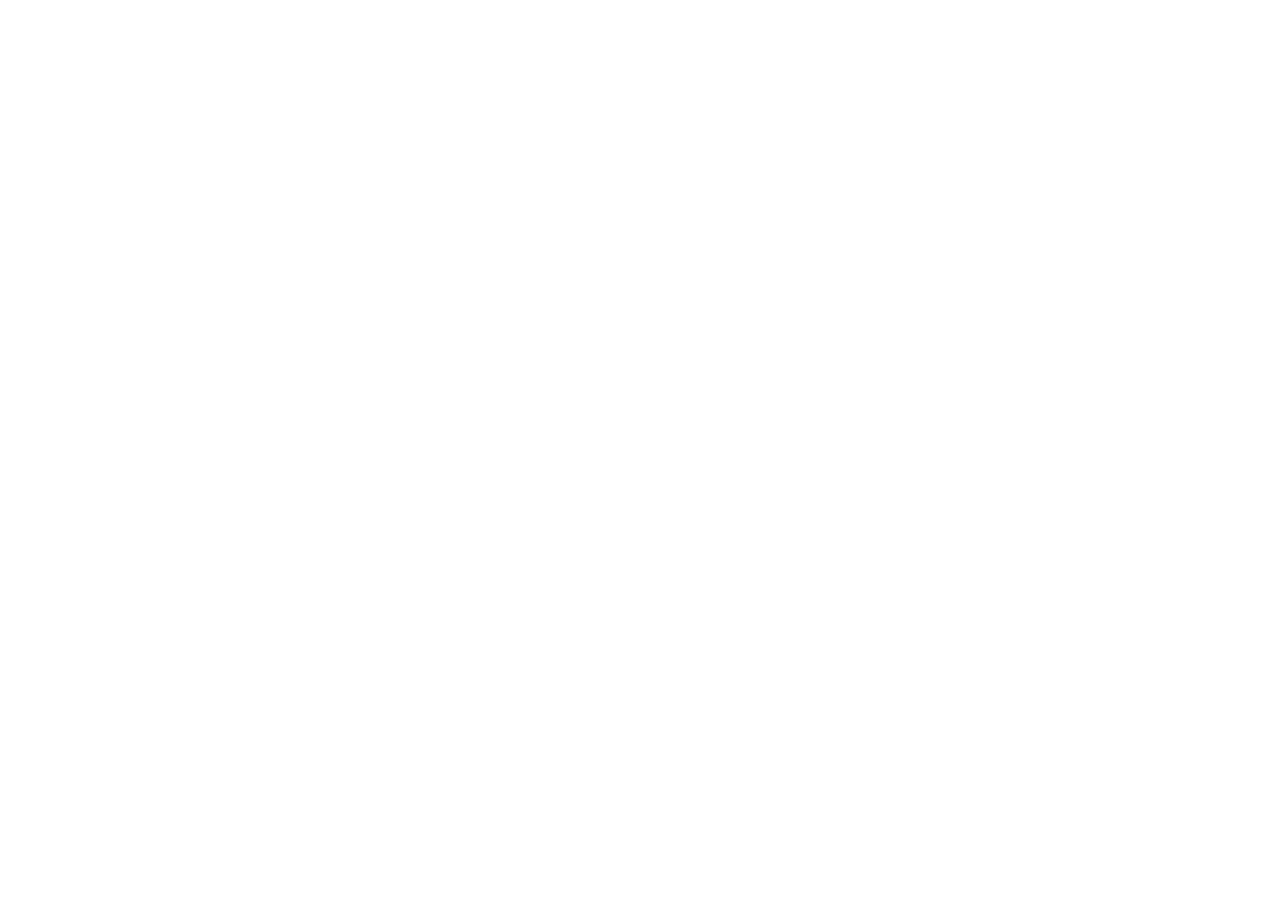
==== index.html @ b61e64b8 "html beállítások" ====
<!DOCTYPE html>
<html lang="hu">

<head>
    <meta charset="UTF-8">
    <link href="https://cdn.jsdelivr.net/npm/bootstrap@5.2.0/dist/css/bootstrap.min.css" rel="stylesheet"
        integrity="sha384-gH2yIJqKdNHPEq0n4Mqa/HGKIhSkIHeL5AyhkYV8i59U5AR6csBvApHHNl/vI1Bx" crossorigin="anonymous">
    <link href="style.css" rel="stylesheet">
    <title>Vörös tonhal steak</title>
</head>

<body>

    <script src="https://cdn.jsdelivr.net/npm/bootstrap@5.2.1/dist/js/bootstrap.bundle.min.js"
        integrity="sha384-u1OknCvxWvY5kfmNBILK2hRnQC3Pr17a+RTT6rIHI7NnikvbZlHgTPOOmMi466C8"
        crossorigin="anonymous"></script>
</body>

</html>
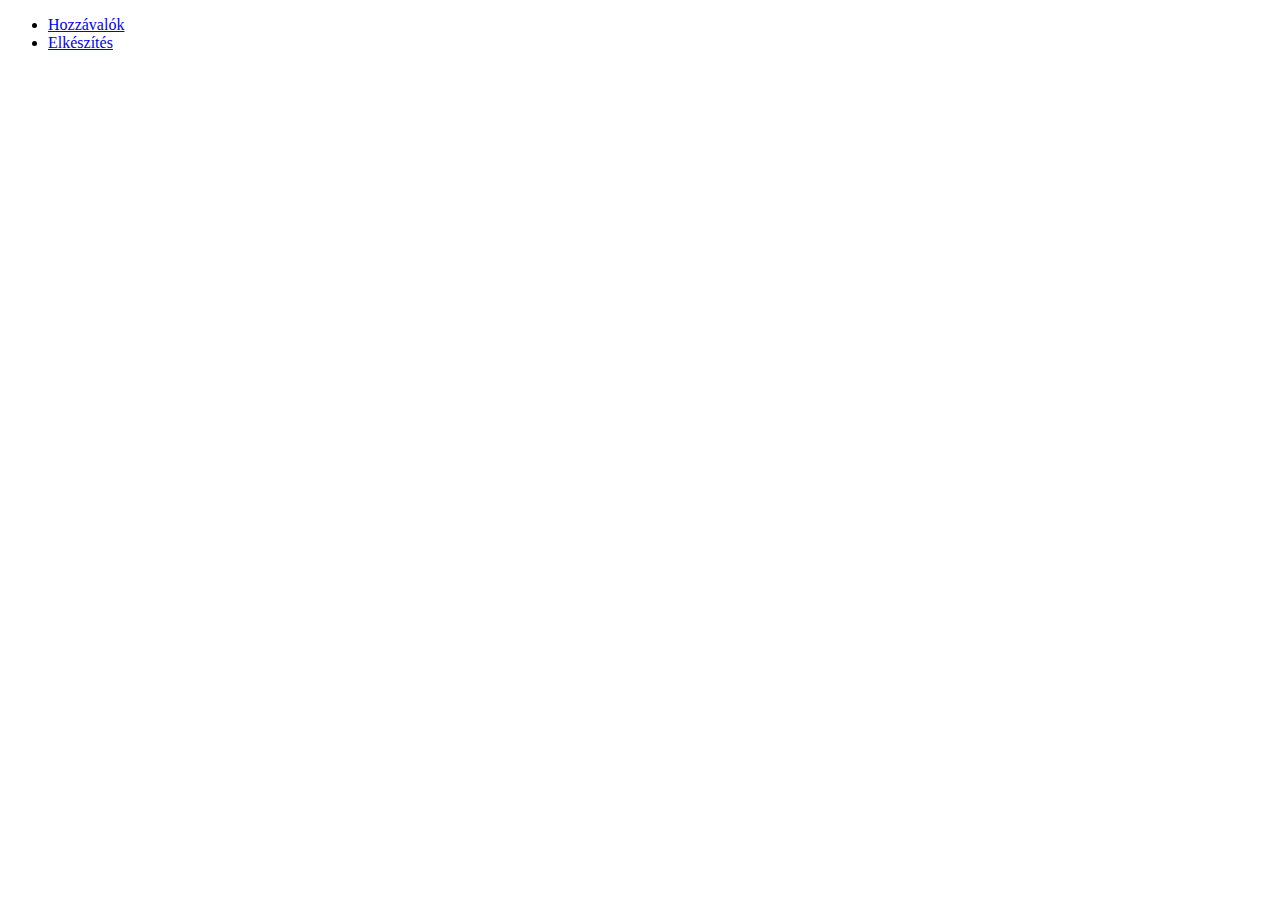
==== commit 320ef5ca: "navbar" ====
--- a/index.html
+++ b/index.html
@@ -10,6 +10,18 @@
 </head>
 
 <body>
+    <nav class="navbar navbar-expand-lg navbar-light bg-warning">
+        <div class="collapse navbar-collapse" id="navbarNav">
+            <ul class="navbar-nav">
+                <li class="nav-item active">
+                    <a class="nav-link" href="#">Hozzávalók</a>
+                </li>
+                <li class="nav-item">
+                    <a class="nav-link" href="#">Elkészítés</a>
+                </li>
+            </ul>
+        </div>
+    </nav>
 
     <script src="https://cdn.jsdelivr.net/npm/bootstrap@5.2.1/dist/js/bootstrap.bundle.min.js"
         integrity="sha384-u1OknCvxWvY5kfmNBILK2hRnQC3Pr17a+RTT6rIHI7NnikvbZlHgTPOOmMi466C8"
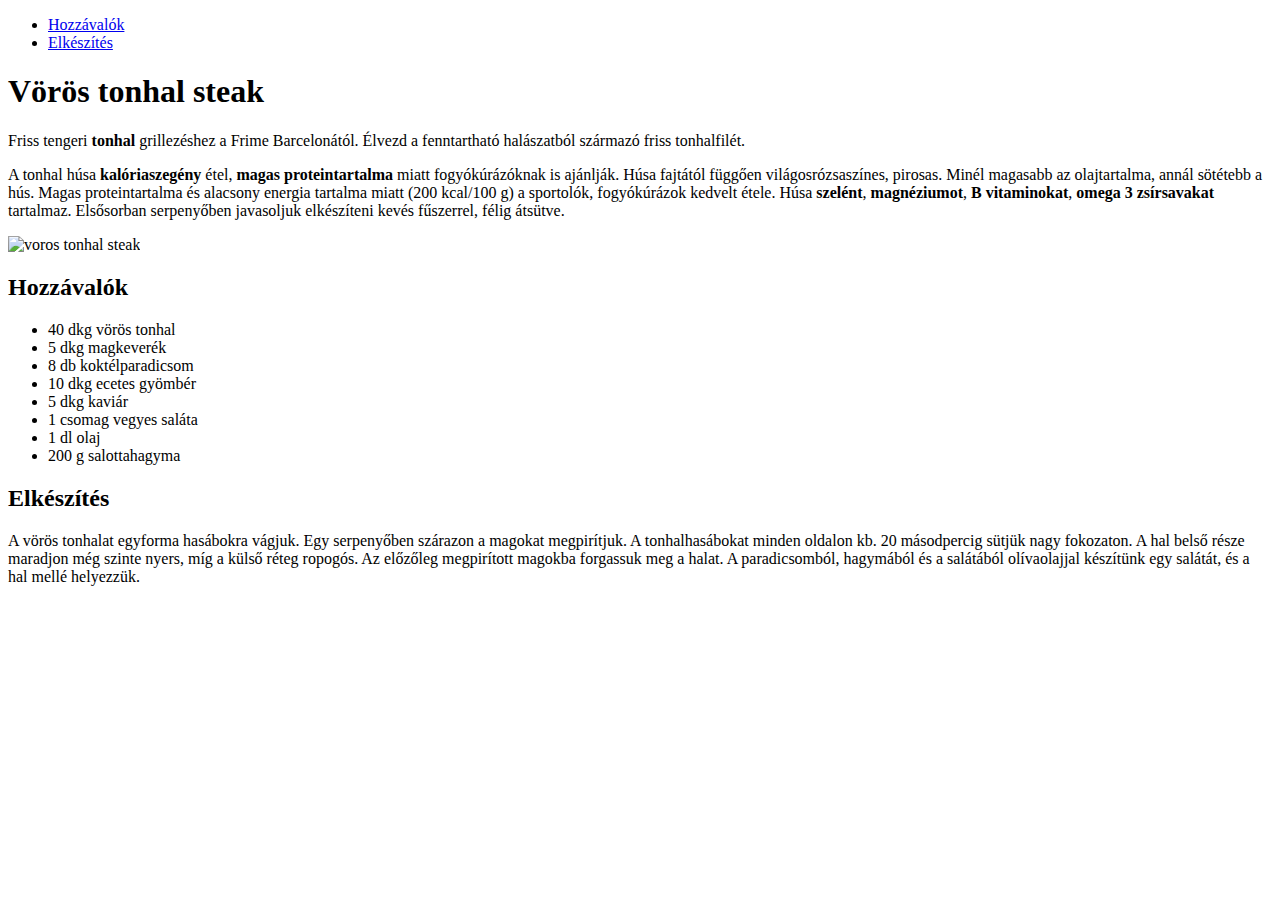
==== commit 2c434e33: "body bővítve" ====
--- a/index.html
+++ b/index.html
@@ -22,6 +22,55 @@
             </ul>
         </div>
     </nav>
+    <div class="container">
+        <div class="row">
+            <div class="col-sm-12 col-md-8 col-lg-8">
+                <h1>Vörös tonhal steak</h1>
+                <p>Friss tengeri <b>tonhal</b> grillezéshez a Frime Barcelonától. Élvezd a fenntartható halászatból
+                    származó
+                    friss tonhalfilét.
+                </p>
+                <p>A tonhal húsa <b>kalóriaszegény</b> étel, <b>magas proteintartalma</b> miatt
+                    fogyókúrázóknak is ajánlják. Húsa
+                    fajtától függően világosrózsaszínes, pirosas. Minél magasabb az olajtartalma, annál sötétebb a hús.
+                    Magas proteintartalma és alacsony energia tartalma miatt (200 kcal/100 g) a sportolók, fogyókúrázok
+                    kedvelt étele. Húsa <b>szelént</b>, <b>magnéziumot</b>, <b>B vitaminokat</b>,
+                    <b>omega 3 zsírsavakat</b> tartalmaz. Elsősorban
+                    serpenyőben javasoljuk elkészíteni kevés fűszerrel, félig átsütve.
+                </p>
+            </div>
+            <div class="col-sm-12 col-md-4 col-lg-4">
+                <img class="img-fluid" src="kep.png" alt="voros tonhal steak">
+            </div>
+        </div>
+        <div class="row">
+            <div class="col-sm-12 col-md-4 col-lg-4">
+                <h2>Hozzávalók</h2>
+                <ul>
+                    <li>40 dkg vörös tonhal</li>
+                    <li>5 dkg magkeverék</li>
+                    <li>8 db koktélparadicsom</li>
+                    <li>10 dkg ecetes gyömbér</li>
+                    <li>5 dkg kaviár</li>
+                    <li>1 csomag vegyes saláta</li>
+                    <li>1 dl olaj</li>
+                    <li>200 g salottahagyma</li>
+                </ul>
+            </div>
+            <div class="col-sm-12 col-md-8 col-lg-8">
+                <h2>Elkészítés</h2>
+                <p>A vörös tonhalat egyforma hasábokra vágjuk. Egy serpenyőben szárazon a magokat megpirítjuk. A
+                    tonhalhasábokat
+                    minden oldalon kb. 20 másodpercig sütjük nagy fokozaton. A hal belső része maradjon még szinte
+                    nyers,
+                    míg a
+                    külső réteg ropogós. Az előzőleg megpirított magokba forgassuk meg a halat. A paradicsomból,
+                    hagymából
+                    és a
+                    salátából olívaolajjal készítünk egy salátát, és a hal mellé helyezzük.</p>
+            </div>
+        </div>
+    </div>
 
     <script src="https://cdn.jsdelivr.net/npm/bootstrap@5.2.1/dist/js/bootstrap.bundle.min.js"
         integrity="sha384-u1OknCvxWvY5kfmNBILK2hRnQC3Pr17a+RTT6rIHI7NnikvbZlHgTPOOmMi466C8"
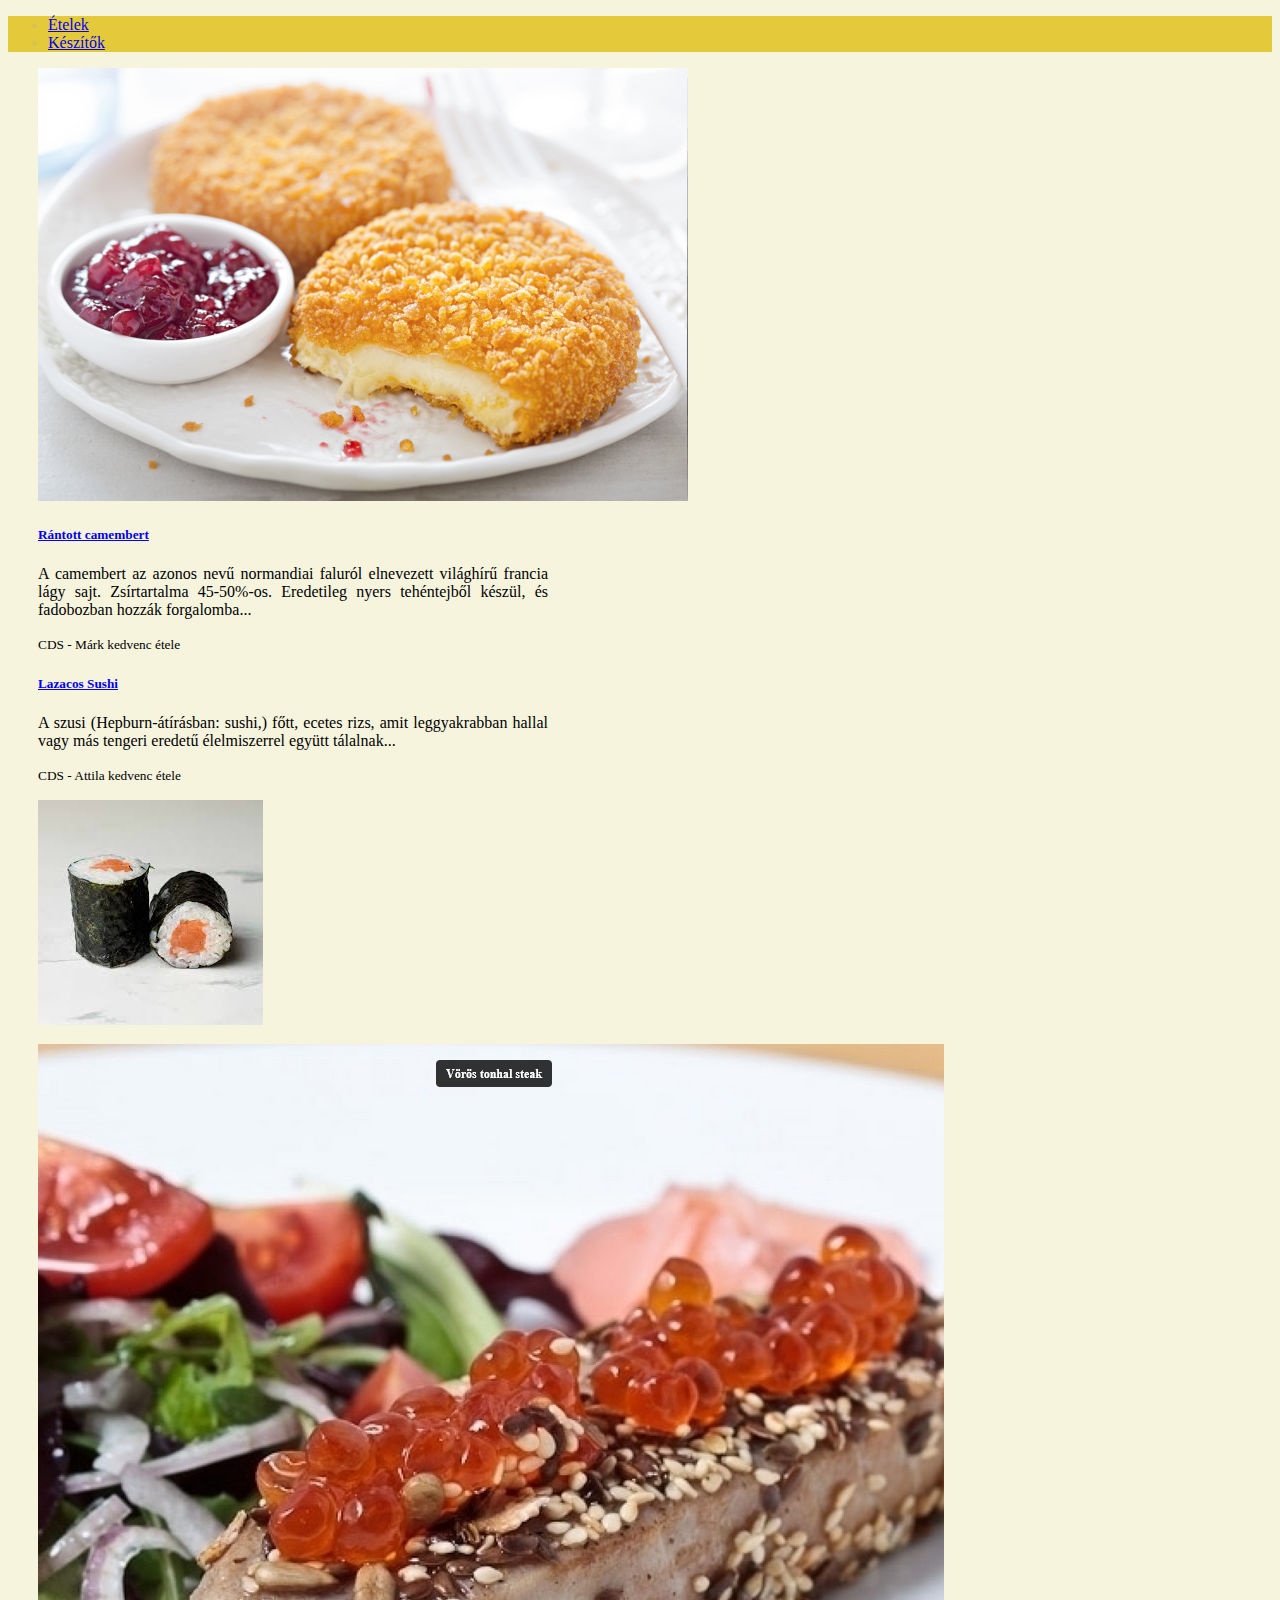
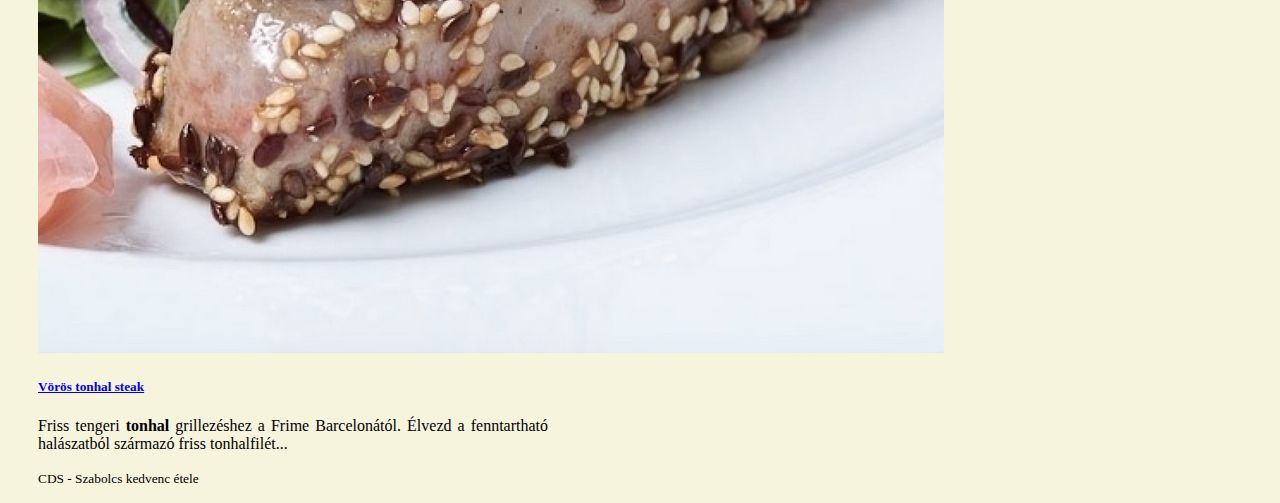
==== commit dacd665d: "Kezdőlap kész, utolsó rész félkész" ====
--- a/index.html
+++ b/index.html
@@ -6,7 +6,7 @@
     <link href="https://cdn.jsdelivr.net/npm/bootstrap@5.2.0/dist/css/bootstrap.min.css" rel="stylesheet"
         integrity="sha384-gH2yIJqKdNHPEq0n4Mqa/HGKIhSkIHeL5AyhkYV8i59U5AR6csBvApHHNl/vI1Bx" crossorigin="anonymous">
     <link href="style.css" rel="stylesheet">
-    <title>Vörös tonhal steak</title>
+    <title>CDS - Kezdőlap</title>
 </head>
 
 <body>
@@ -14,60 +14,73 @@
         <div class="collapse navbar-collapse" id="navbarNav">
             <ul class="navbar-nav">
                 <li class="nav-item active">
-                    <a class="nav-link" href="#">Hozzávalók</a>
+                    <a class="nav-link" href="index.html">Ételek</a>
                 </li>
                 <li class="nav-item">
-                    <a class="nav-link" href="#">Elkészítés</a>
+                    <a class="nav-link" href="#">Készítők</a>
                 </li>
             </ul>
         </div>
     </nav>
     <div class="container">
         <div class="row">
-            <div class="col-sm-12 col-md-8 col-lg-8">
-                <h1>Vörös tonhal steak</h1>
-                <p>Friss tengeri <b>tonhal</b> grillezéshez a Frime Barcelonától. Élvezd a fenntartható halászatból
-                    származó
-                    friss tonhalfilét.
-                </p>
-                <p>A tonhal húsa <b>kalóriaszegény</b> étel, <b>magas proteintartalma</b> miatt
-                    fogyókúrázóknak is ajánlják. Húsa
-                    fajtától függően világosrózsaszínes, pirosas. Minél magasabb az olajtartalma, annál sötétebb a hús.
-                    Magas proteintartalma és alacsony energia tartalma miatt (200 kcal/100 g) a sportolók, fogyókúrázok
-                    kedvelt étele. Húsa <b>szelént</b>, <b>magnéziumot</b>, <b>B vitaminokat</b>,
-                    <b>omega 3 zsírsavakat</b> tartalmaz. Elsősorban
-                    serpenyőben javasoljuk elkészíteni kevés fűszerrel, félig átsütve.
-                </p>
-            </div>
-            <div class="col-sm-12 col-md-4 col-lg-4">
-                <img class="img-fluid" src="kep.png" alt="voros tonhal steak">
+            <div class="card mb-3" style="max-width: 540px;">
+                <div class="row g-0">
+                    <div class="col-md-4">
+                        <img src="camember.jpg" class="img-fluid rounded-start" alt="camembert">
+                    </div>
+                    <div class="col-md-8">
+                        <div class="card-body">
+                            <h5 class="card-title"><a href="camember.html">Rántott camembert</a></h5>
+                            <p class="card-text">A camembert az azonos nevű normandiai faluról elnevezett világhírű
+                                francia lágy sajt. Zsírtartalma 45-50%-os. Eredetileg nyers tehéntejből készül, és
+                                fadobozban hozzák forgalomba...</p>
+                            <p class="card-text"><small class="text-muted">CDS - Márk kedvenc étele</small></p>
+                        </div>
+                    </div>
+                </div>
             </div>
         </div>
         <div class="row">
-            <div class="col-sm-12 col-md-4 col-lg-4">
-                <h2>Hozzávalók</h2>
-                <ul>
-                    <li>40 dkg vörös tonhal</li>
-                    <li>5 dkg magkeverék</li>
-                    <li>8 db koktélparadicsom</li>
-                    <li>10 dkg ecetes gyömbér</li>
-                    <li>5 dkg kaviár</li>
-                    <li>1 csomag vegyes saláta</li>
-                    <li>1 dl olaj</li>
-                    <li>200 g salottahagyma</li>
-                </ul>
+            <div class="col-lg-8">
+
             </div>
-            <div class="col-sm-12 col-md-8 col-lg-8">
-                <h2>Elkészítés</h2>
-                <p>A vörös tonhalat egyforma hasábokra vágjuk. Egy serpenyőben szárazon a magokat megpirítjuk. A
-                    tonhalhasábokat
-                    minden oldalon kb. 20 másodpercig sütjük nagy fokozaton. A hal belső része maradjon még szinte
-                    nyers,
-                    míg a
-                    külső réteg ropogós. Az előzőleg megpirított magokba forgassuk meg a halat. A paradicsomból,
-                    hagymából
-                    és a
-                    salátából olívaolajjal készítünk egy salátát, és a hal mellé helyezzük.</p>
+            <div class="col-lg-4">
+                <div class="card mb-3" style="max-width: 540px;">
+                    <div class="row g-0">
+                        <div class="col-md-8">
+                            <div class="card-body">
+                                <h5 class="card-title"><a href="sushi_oldal.html">Lazacos Sushi</a></h5>
+                                <p class="card-text">A szusi (Hepburn-átírásban: sushi,) főtt, ecetes rizs, amit
+                                    leggyakrabban hallal vagy más tengeri eredetű élelmiszerrel együtt
+                                    tálalnak...</p>
+                                <p class="card-text"><small class="text-muted">CDS - Attila kedvenc étele</small></p>
+                            </div>
+                        </div>
+                        <div class="col-md-4">
+                            <img src="sushi.jpg" class="img-fluid rounded-start" alt="sushi">
+                        </div>
+                    </div>
+                </div>
+            </div>
+        </div>
+        <div class="row">
+            <div class="card mb-3" style="max-width: 540px;">
+                <div class="row g-0">
+                    <div class="col-md-4">
+                        <img src="kep.png" class="img-fluid rounded-start" alt="voros_tonhal_steak">
+                    </div>
+                    <div class="col-md-8">
+                        <div class="card-body">
+                            <h5 class="card-title"><a href="voros_tonhal_steak.html">Vörös tonhal steak</a></h5>
+                            <p class="card-text">Friss tengeri <b>tonhal</b> grillezéshez a Frime Barcelonától. Élvezd a
+                                fenntartható halászatból
+                                származó
+                                friss tonhalfilét...</p>
+                            <p class="card-text"><small class="text-muted">CDS - Szabolcs kedvenc étele</small></p>
+                        </div>
+                    </div>
+                </div>
             </div>
         </div>
     </div>
--- a/style.css
+++ b/style.css
@@ -0,0 +1,28 @@
+body {
+    background-color: rgb(247, 244, 222);
+}
+
+h1 {
+    color: rgb(214, 194, 82);
+    font-weight: bold;
+    font-size: 170%;
+}
+
+h2 {
+    color: rgb(214, 194, 82);
+    font-weight: bold;
+    font-size: 140%;
+}
+
+nav {
+    background-color: rgb(228, 202, 59);
+    color: rgb(214, 194, 82);
+}
+
+p {
+    text-align: justify;
+}
+
+.row {
+    margin: 15px;
+}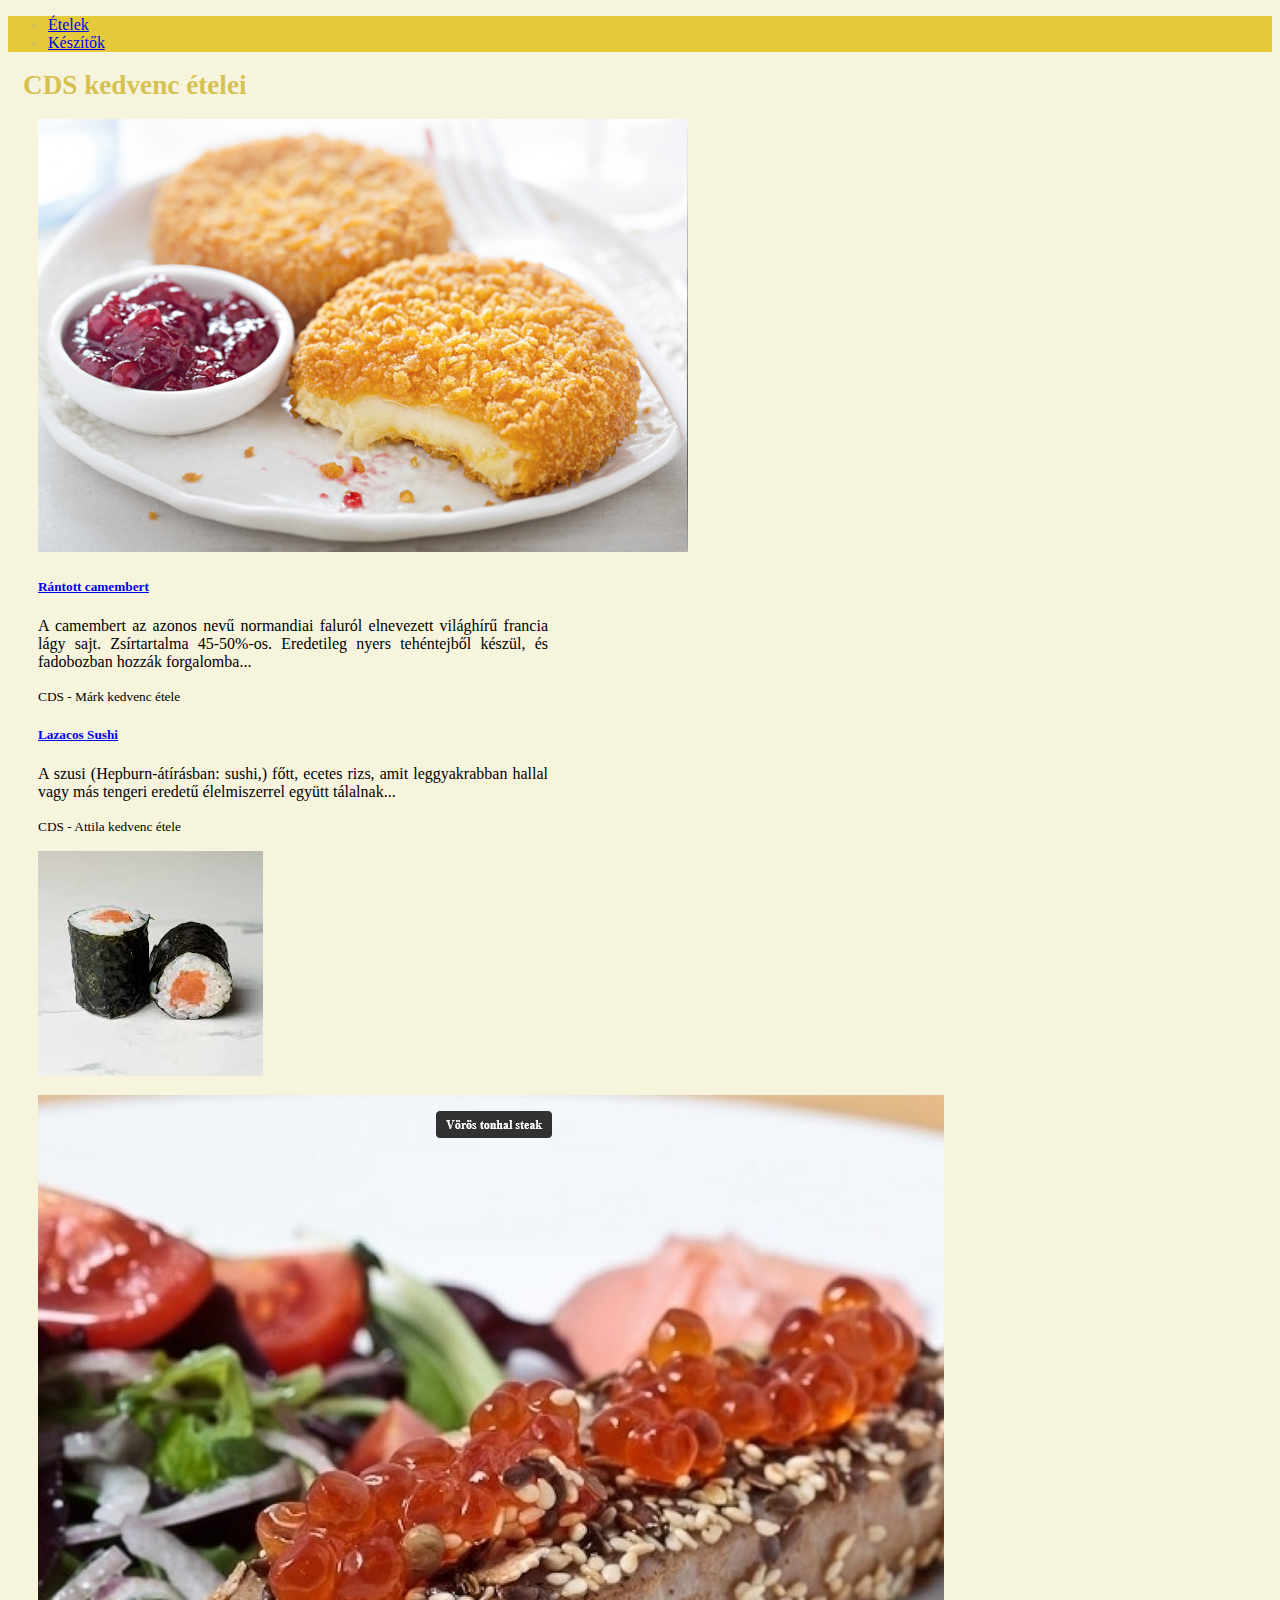
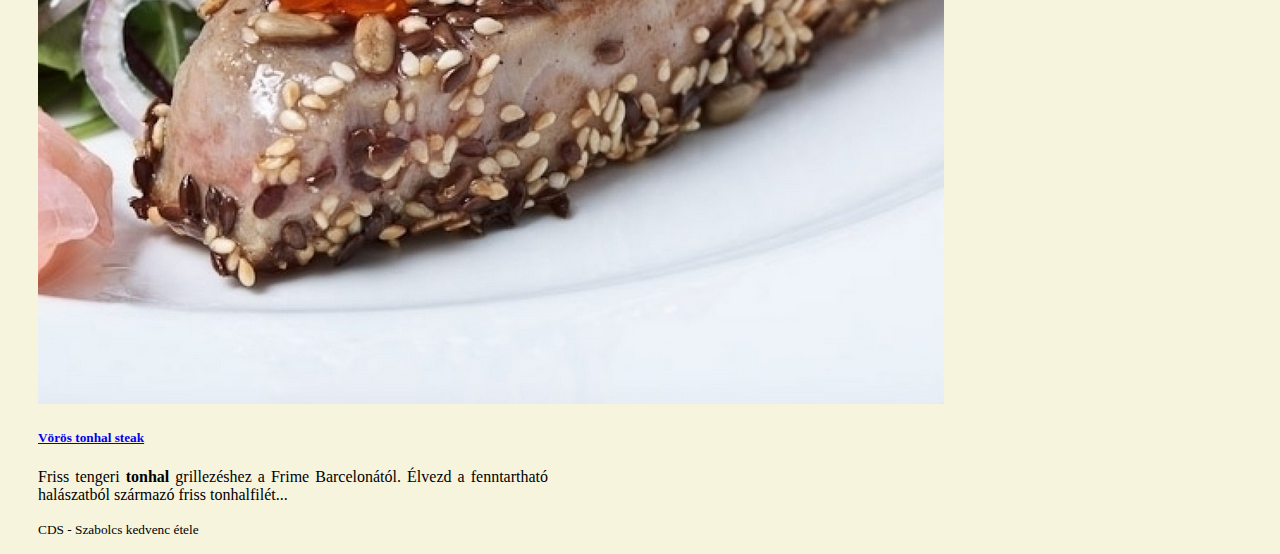
==== commit f754ce83: "Utolsó simítások" ====
--- a/index.html
+++ b/index.html
@@ -17,12 +17,15 @@
                     <a class="nav-link" href="index.html">Ételek</a>
                 </li>
                 <li class="nav-item">
-                    <a class="nav-link" href="#">Készítők</a>
+                    <a class="nav-link" href="keszitok.html">Készítők</a>
                 </li>
             </ul>
         </div>
     </nav>
     <div class="container">
+        <div class="row text-center">
+            <h1>CDS kedvenc ételei</h1>
+        </div>
         <div class="row">
             <div class="card mb-3" style="max-width: 540px;">
                 <div class="row g-0">
